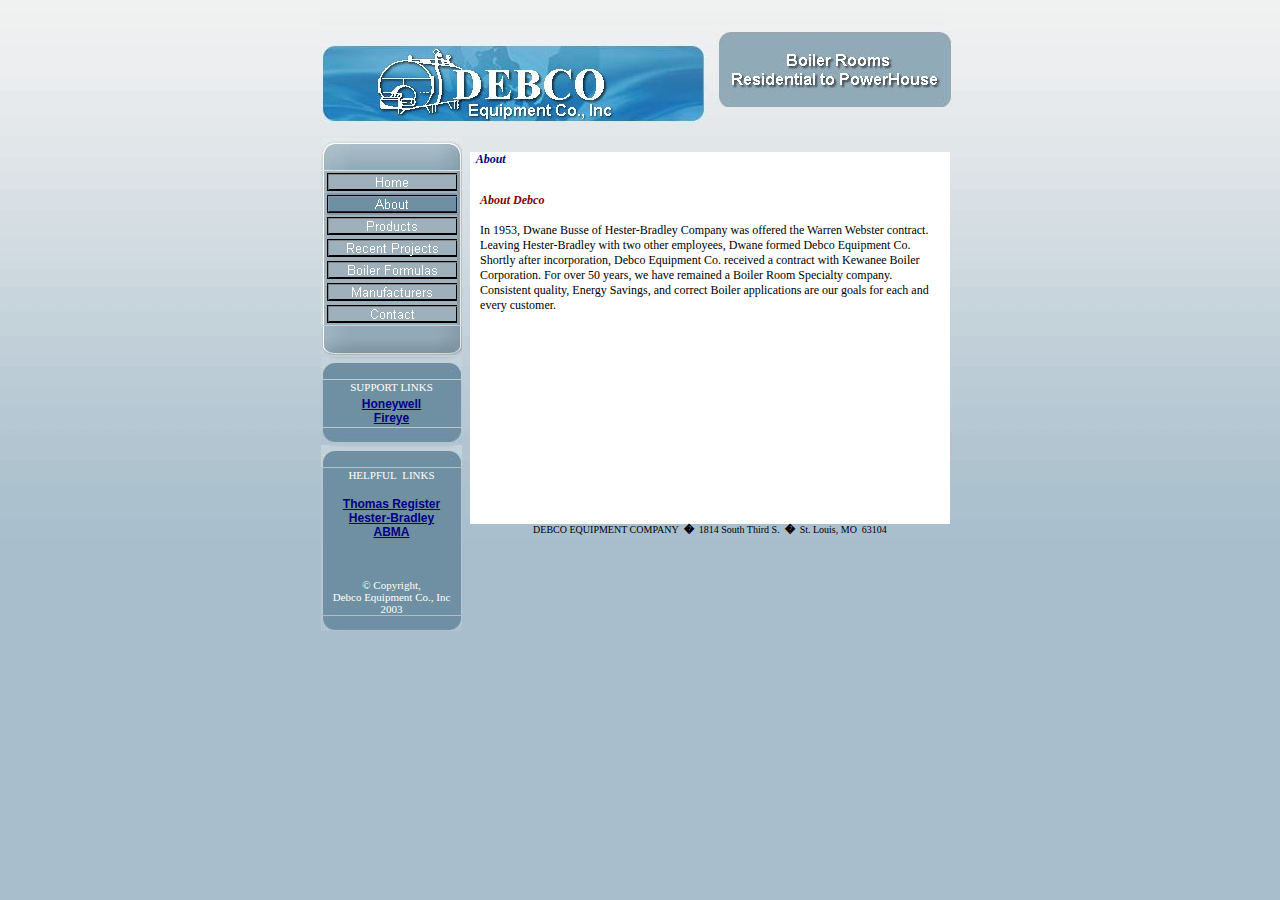
==== about.html @ fe333c29 "mirror debcoequipment.com" ====
<html>

<head>
<title>About</title>
<style>a            { color: #000000; font-size: 9pt; font-family: Arial; text-decoration: underline }
TD{
FONT-SIZE:12;
FONT-FAMILY:verdana;
COLOR:000000;
}
</style>


<!--mstheme--><link rel="stylesheet" type="text/css" href="_themes/553-b/553-1110.css"><meta name="Microsoft Theme" content="553-b 1110">
</head>

<body LEFTMARGIN=0 TOPMARGIN=0 MARGINWIDTH="0" MARGINHEIGHT="0"><table width="100%" height="100%" cellspacing="0" cellpadding="0" border="0" background="images/back_all.gif">
<tr>
<td width="50%">&nbsp;</td>
	 <td valign="top" height="100%"><table border="0" cellpadding="0" width="624" cellspacing="0" background="images/back_all.gif" height="100%">
		<tr>
			<td colspan="3"><img src="images/top.gif" border="0" width="624" height="22" alt=""></td>
		</tr>
		
		<tr>
			<td><img src="images/slogan.jpg" border="0" alt="" width="141" height="78"></td>
			<td><img src="images/slogan2.jpg" border="0" alt="" width="246" height="78"></td>
			<td valign="top" align="left"><table cellpadding="0" cellspacing="0" border="0" background="images/win1_bg.gif">
							<tr>
								<td>
                                <img src="images/win1_top.jpg" border="0" alt="" width="237" height="15"></td>
							</tr>
							<tr>
								<form><td align="center">
                                  <img border="0" src="images/tag.jpg" width="216" height="47"></td>
                                </form>
							</tr>
							<tr>
								<td valign="top">
                                <img src="images/win1_bot.jpg" border="0" alt="" width="237" height="15"></td>
							</tr>
					</table></td>
		</tr>
		
		<tr>
			<td valign="top"><table cellspacing="0" cellpadding="0" border="0" height="455">
							<tr>
								<td height="34">
                                <img src="images/but_1.jpg" border="0" alt="" width="141" height="32"></td>
							</tr>
							<tr>
								<td background="images/button.gif" align="center" height="58">
                                <!--webbot
                                  bot="Navigation" S-Type="siblings"
                                  S-Orientation="vertical"
                                  S-Rendering="graphics" B-Include-Home="TRUE"
                                  B-Include-Up="TRUE" U-Page S-Target startspan --><script language="JavaScript"><!--
MSFPhover = 
  (((navigator.appName == "Netscape") && 
  (parseInt(navigator.appVersion) >= 3 )) || 
  ((navigator.appName == "Microsoft Internet Explorer") && 
  (parseInt(navigator.appVersion) >= 4 ))); 
function MSFPpreload(img) 
{
  var a=new Image(); a.src=img; return a; 
}
// --></script><script language="JavaScript"><!--
if(MSFPhover) { MSFPnav1n=MSFPpreload("_derived/home_cmp_553-b110_vbtn.gif"); MSFPnav1h=MSFPpreload("_derived/home_cmp_553-b110_vbtn_a.gif"); }
// --></script><a href="index.html" language="JavaScript" onmouseover="if(MSFPhover) document['MSFPnav1'].src=MSFPnav1h.src" onmouseout="if(MSFPhover) document['MSFPnav1'].src=MSFPnav1n.src"><img src="_derived/home_cmp_553-b110_vbtn.gif" width="130" height="22" border="0" alt="Home" name="MSFPnav1"></a><br><img src="_derived/about.html_cmp_553-b110_vbtn_p.gif" width="130" height="22" border="0" alt="About"><br><script language="JavaScript"><!--
if(MSFPhover) { MSFPnav2n=MSFPpreload("_derived/Products.html_cmp_553-b110_vbtn.gif"); MSFPnav2h=MSFPpreload("_derived/Products.html_cmp_553-b110_vbtn_a.gif"); }
// --></script><a href="Products.html" language="JavaScript" onmouseover="if(MSFPhover) document['MSFPnav2'].src=MSFPnav2h.src" onmouseout="if(MSFPhover) document['MSFPnav2'].src=MSFPnav2n.src"><img src="_derived/Products.html_cmp_553-b110_vbtn.gif" width="130" height="22" border="0" alt="Products" name="MSFPnav2"></a><br><script language="JavaScript"><!--
if(MSFPhover) { MSFPnav3n=MSFPpreload("_derived/RecentProjects.html_cmp_553-b110_vbtn.gif"); MSFPnav3h=MSFPpreload("_derived/RecentProjects.html_cmp_553-b110_vbtn_a.gif"); }
// --></script><a href="RecentProjects.html" language="JavaScript" onmouseover="if(MSFPhover) document['MSFPnav3'].src=MSFPnav3h.src" onmouseout="if(MSFPhover) document['MSFPnav3'].src=MSFPnav3n.src"><img src="_derived/RecentProjects.html_cmp_553-b110_vbtn.gif" width="130" height="22" border="0" alt="Recent Projects" name="MSFPnav3"></a><br><script language="JavaScript"><!--
if(MSFPhover) { MSFPnav4n=MSFPpreload("_derived/Boilerformulas.html_cmp_553-b110_vbtn.gif"); MSFPnav4h=MSFPpreload("_derived/Boilerformulas.html_cmp_553-b110_vbtn_a.gif"); }
// --></script><a href="Boilerformulas.html" language="JavaScript" onmouseover="if(MSFPhover) document['MSFPnav4'].src=MSFPnav4h.src" onmouseout="if(MSFPhover) document['MSFPnav4'].src=MSFPnav4n.src"><img src="_derived/Boilerformulas.html_cmp_553-b110_vbtn.gif" width="130" height="22" border="0" alt="Boiler Formulas" name="MSFPnav4"></a><br><script language="JavaScript"><!--
if(MSFPhover) { MSFPnav5n=MSFPpreload("_derived/manufacturers.html_cmp_553-b110_vbtn.gif"); MSFPnav5h=MSFPpreload("_derived/manufacturers.html_cmp_553-b110_vbtn_a.gif"); }
// --></script><a href="manufacturers.html" language="JavaScript" onmouseover="if(MSFPhover) document['MSFPnav5'].src=MSFPnav5h.src" onmouseout="if(MSFPhover) document['MSFPnav5'].src=MSFPnav5n.src"><img src="_derived/manufacturers.html_cmp_553-b110_vbtn.gif" width="130" height="22" border="0" alt="Manufacturers" name="MSFPnav5"></a><br><script language="JavaScript"><!--
if(MSFPhover) { MSFPnav6n=MSFPpreload("_derived/Contact.html_cmp_553-b110_vbtn.gif"); MSFPnav6h=MSFPpreload("_derived/Contact.html_cmp_553-b110_vbtn_a.gif"); }
// --></script><a href="Contact.html" language="JavaScript" onmouseover="if(MSFPhover) document['MSFPnav6'].src=MSFPnav6h.src" onmouseout="if(MSFPhover) document['MSFPnav6'].src=MSFPnav6n.src"><img src="_derived/Contact.html_cmp_553-b110_vbtn.gif" width="130" height="22" border="0" alt="Contact" name="MSFPnav6"></a><!--webbot bot="Navigation" i-checksum="1152" endspan --></td>
							</tr>
							<tr>
								<td height="31"><img src="images/but_9.jpg" border="0" alt="" width="141" height="29"></td>
							</tr>
							<tr>
								<td height="24">
                                <img src="images/win2_top.jpg" border="0" alt="" width="141" height="22"></td>
							</tr>
							<tr>
								<td background="images/win2_bg.jpg" align="center" valign="middle" height="15">
                                  <p align="center"><font style="font-size: 11" color="#FFFFFF">SUPPORT
                                  LINKS</font></td>
							</tr>
							<tr>
								<td background="images/win2_bg.jpg" align="center" valign="middle" height="32"><font color="#FFFFFF"><b><font size="2">
                                  <a href="http://www.honeywell.com" target="_blank">Honeywell</a><br>
                                  <a href="http://www.fireye.com" target="_blank">Fireye</a>
                                  </font></b></font></td>
							</tr>
							<tr>
								<td height="17">
                                <img src="images/win_bot.jpg" border="0" alt="" width="141" height="15"></td>
							</tr>
                            <tr>
								<td height="24">
                                <img src="images/win2_top.jpg" border="0" alt="" width="141" height="22"></td>
                            </tr>
                            <tr>
								<td background="images/win2_bg.jpg" align="center" valign="middle" height="15">
                                  <p align="center"><font style="font-size: 11" color="#FFFFFF">HELPFUL&nbsp;
                                  LINKS</font></td>
                            </tr>
                            <tr>
								<td background="images/win2_bg.jpg" align="center" valign="middle" height="70"><font color="#FFFFFF"><b><font size="2"><a href="http://www.thomasregister.com" target="_blank">Thomas
                                  Register</a><br>
                                  <a href="http://www.hester-bradley.com" target="_blank">Hester-Bradley</a><br>
                                  <a href="http://www.abma.com" target="_blank">ABMA</a></font></b></font></td>
                            </tr>
                            <tr>
								<td background="images/win2_bg.jpg" align="center" valign="middle" height="54"><font style="font-size:11;color:ffffff">
                                <FONT SIZE="2"><A HREF="http://www.heatinghelp.com/index.cfm?Aff=1xsQ6GJNT32445fdx2003de48z15s30"> <br>
                                </A></FONT></font><font style="font-size:11;color:ffffff"><br>
                                  &copy Copyright,<br>
                                  Debco Equipment Co., Inc 2003</font></td>
                            </tr>
                            <tr>
								<td height="17">
                                <img src="images/win_bot.jpg" border="0" alt="" width="141" height="15"></td>
                            </tr>
                            <tr>
								<td height="16"></td>
                            </tr>
                            <tr>
								<td height="16"></td>
                            </tr>
							<tr>
								<td height="16"></td>
							</tr>
						</table></td>
			
			<td colspan="2" valign="top"  width="483"><table border="0" cellpadding="0" cellspacing="0" width="497" height="1">
								<tr>
									<td colspan="2" height="1" width="483">&nbsp;</td>
								</tr>
								<tr>
									<td width="8" height="16"></td>
									<td  width="474" height="16" background="images/win3_bg.jpg"><i><b><font color="#000080">&nbsp;
                                      <!--webbot bot="Navigation" s-type="banner" s-orientation="horizontal" s-rendering="text" B-Include-Home B-Include-Up U-Page S-Target startspan -->About<!--webbot bot="Navigation" i-checksum="3497" endspan --></font></b></i></td>
									<td width="9" height="16"></td>
								</tr>
								<tr>
									<td height="1" width="8"></td>
									<td background="images/win3_bg.jpg" width="474"  height="1">&nbsp;
                                    </td>
									<td height="1" width="9"></td>
								</tr>
								<tr>
									<td height="133" width="8"></td>
									<td background="images/win3_bg.jpg" width="454" style="padding: 10" height="133">
                                      <i><b><font color="#800000">About Debco</font></b></i><br>
                                      <br>
                                      In 1953, Dwane Busse of Hester-Bradley Company was offered the Warren Webster contract.  Leaving Hester-Bradley with two other employees, Dwane formed Debco Equipment Co.  Shortly after incorporation, Debco Equipment Co. received a contract with Kewanee Boiler Corporation. 
										For over 50 years, we have remained a Boiler Room Specialty company.  Consistent quality, Energy Savings, and correct Boiler applications are our goals for each and every customer.<br>
                                      <br>
                                    </td>
									<td height="133" width="9"></td>
								</tr>
								<tr>
									<td height="186" width="8"></td>
									<td background="images/win3_bg.jpg" width="454" style="padding: 10" height="186">
                                      &nbsp;</td>
									<td height="186" width="9"></td>
								</tr>
								<tr>
									<td height="5" width="8"></td>
									<td height="5" align="center">
                                      <font color="#000000" size="1">DEBCO EQUIPMENT COMPANY&nbsp;<b>
                                      �</b>&nbsp; 1814 South Third S.&nbsp;<b>
                                      �</b>&nbsp; St. Louis, MO&nbsp; 63104</font>
                                    </td>
									<td height="5" width="9"></td>
								</tr>
								<tr>
									<td colspan="2" height="18" width="483">
                                    </td>
								</tr>
							</table></td>
		</tr>
		<tr>
			<td colspan="3">&nbsp;</td>
		</tr>
</table></td>
<td width="50%">&nbsp;</td>
</table></body>
</html>
---- _themes/553-b/553-1110.css ----
.mstheme
{
	separator-image: url(ablrule.gif);
	list-image-1: url(ablbull1.gif);
	list-image-2: url(ablbull2.gif);
	list-image-3: url(ablbull3.gif);
	nav-banner-image: url(ablbnr.gif);
	navbutton-horiz-normal: url(blhbs.gif);
	navbutton-horiz-hovered: url(blhbh.gif);
	navbutton-horiz-pushed: url(blhbp.gif);
	navbutton-vert-normal: url(vn.gif);
	navbutton-vert-hovered: url(vnh.gif);
	navbutton-vert-pushed: url(vns.gif);
	navbutton-home-normal: url(blhomes.gif);
	navbutton-home-hovered: url(blhomeh.gif);
	navbutton-home-pushed: url(blhomes.gif);
	navbutton-next-normal: url(blnexts.gif);
	navbutton-next-hovered: url(blnexth.gif);
	navbutton-next-pushed: url(blnexts.gif);
	navbutton-prev-normal: url(blprevs.gif);
	navbutton-prev-hovered: url(blprevh.gif);
	navbutton-prev-pushed: url(blprevs.gif);
	navbutton-up-normal: url(blups.gif);
	navbutton-up-hovered: url(bluph.gif);
	navbutton-up-pushed: url(blups.gif);
}
.mstheme-bannertxt
{
	font-family: Arial, Arial, Helvetica;
	color: rgb(51, 0, 153);
	font-size: 6;
	font-style: normal;
	font-weight: normal;
}
.mstheme-horiz-navtxt
{
	font-family: Arial, Arial, Helvetica;
	color: rgb(255, 255, 255);
	font-size: 2;
	font-style: normal;
	font-weight: normal;
}
.mstheme-vert-navtxt
{
	font-family: Arial, Arial, Helvetica;
	color: rgb(255, 255, 255);
	font-size: 2;
	font-style: normal;
	font-weight: normal;
}
.mstheme-navtxthome
{
	font-family: Arial, Arial, Helvetica;
	color: rgb(255, 255, 255);
	font-size: 1;
	font-style: normal;
	font-weight: normal;
}
.mstheme-navtxtnext
{
	font-family: Arial, Arial, Helvetica;
	color: rgb(255, 255, 255);
	font-size: 1;
	font-style: normal;
	font-weight: normal;
}
.mstheme-navtxtprev
{
	font-family: Arial, Arial, Helvetica;
	color: rgb(255, 255, 255);
	font-size: 1;
	font-style: normal;
	font-weight: normal;
}
.mstheme-navtxtup
{
	font-family: Arial, Arial, Helvetica;
	color: rgb(255, 255, 255);
	font-size: 1;
	font-style: normal;
	font-weight: normal;
}
ul
{
	list-style-image: url(ablbull1.gif);
}
ul ul
{
	list-style-image: url(ablbull2.gif);
}
ul ul ul
{
	list-style-image: url(ablbull3.gif);
}
a:link
{
	color: rgb(0, 0, 128);
}
a:active
{
	color: rgb(128, 128, 128);
}
a:visited
{
	color: rgb(128, 0, 0);
}
body
{
	background-color: rgb(204, 204, 204);
	color: rgb(0, 0, 0);
}
table
{
	table-border-color-light: rgb(153, 153, 153);
	table-border-color-dark: rgb(0, 0, 0);
}
h1
{
	color: rgb(51, 0, 153);
}
h2
{
	color: rgb(51, 0, 153);
}
h3
{
	color: rgb(51, 0, 153);
}
h4
{
	color: rgb(51, 0, 153);
}
h5
{
	color: rgb(51, 0, 153);
}
h6
{
	color: rgb(51, 0, 153);
}
button
{
	background-color: rgb(51, 0, 153);
	color: rgb(255, 255, 255);
}
label
{
	color: rgb(0, 0, 0);
}
.mstheme-text
{
}
textarea
{
	color: rgb(0, 0, 0);
}
fieldset
{
	color: rgb(0, 0, 0);
}
legend
{
	color: rgb(51, 0, 153);
}
select
{
	color: rgb(0, 0, 0);
}
caption
{
	color: rgb(51, 0, 153);
}
th
{
	color: rgb(0, 0, 0);
}
.mstheme     { navbutton-background-color: rgb(255,255,255); top-bar-button: url(button.gif) }
.mstheme-topbar-font { color: rgb(0,0,0); font-size: 8pt; font-family: Arial, Arial, Helvetica }
body         { font-family: Arial, Arial, Helvetica }
button       { font-size: 8pt; font-style: normal; font-family: Arial, Arial, Helvetica; 
               border-style: solid; border-width: 1pt }
caption      { font-size: 14pt; font-family: Arial, Arial, Helvetica; font-style: normal }
fieldset     { font-family: Arial, Arial, Helvetica; font-size: 8pt; font-style: normal; 
               border-style: solid; border-width: 1pt }
h1           { font-weight: normal; font-style: normal; font-size: 24pt; font-family: 
               Arial, Arial, Helvetica }
h2           { font-family: Arial, Arial, Helvetica; font-style: normal; font-size: 18pt; 
               font-weight: normal }
h3           { font-family: Arial, Arial, Helvetica; font-size: 14pt; font-weight: normal; 
               font-style: normal }
h4           { font-weight: normal; font-size: 12pt; font-style: normal; font-family: 
               Arial, Arial, Helvetica }
h5           { font-size: 10pt; font-style: normal; font-weight: normal; font-family: 
               Arial, Arial, Helvetica }
h6           { font-family: Arial, Arial, Helvetica; font-size: 8pt; font-style: normal; 
               font-weight: normal }
label        { font-style: normal; font-family: Arial, Arial, Helvetica; font-size: 8pt }
label, .mstheme-label { font-size: 8pt; font-family: Arial, Arial, Helvetica; font-style: normal }
legend       { font-style: normal; font-size: 8pt; font-family: Arial, Arial, Helvetica }
marquee      { font-family: Arial, Arial, Helvetica; font-size: 14pt }
select       { font-style: normal; font-family: Arial, Arial, Helvetica; font-size: 8pt; 
               border-style: solid;  }
table        { font-family: Arial, Arial, Helvetica; font-style: normal }
textarea     { font-style: normal; font-size: 8pt; font-family: Arial, Arial, Helvetica; 
               border-style: solid;  }
th           { font-family: Arial, Arial, Helvetica; font-style: normal }
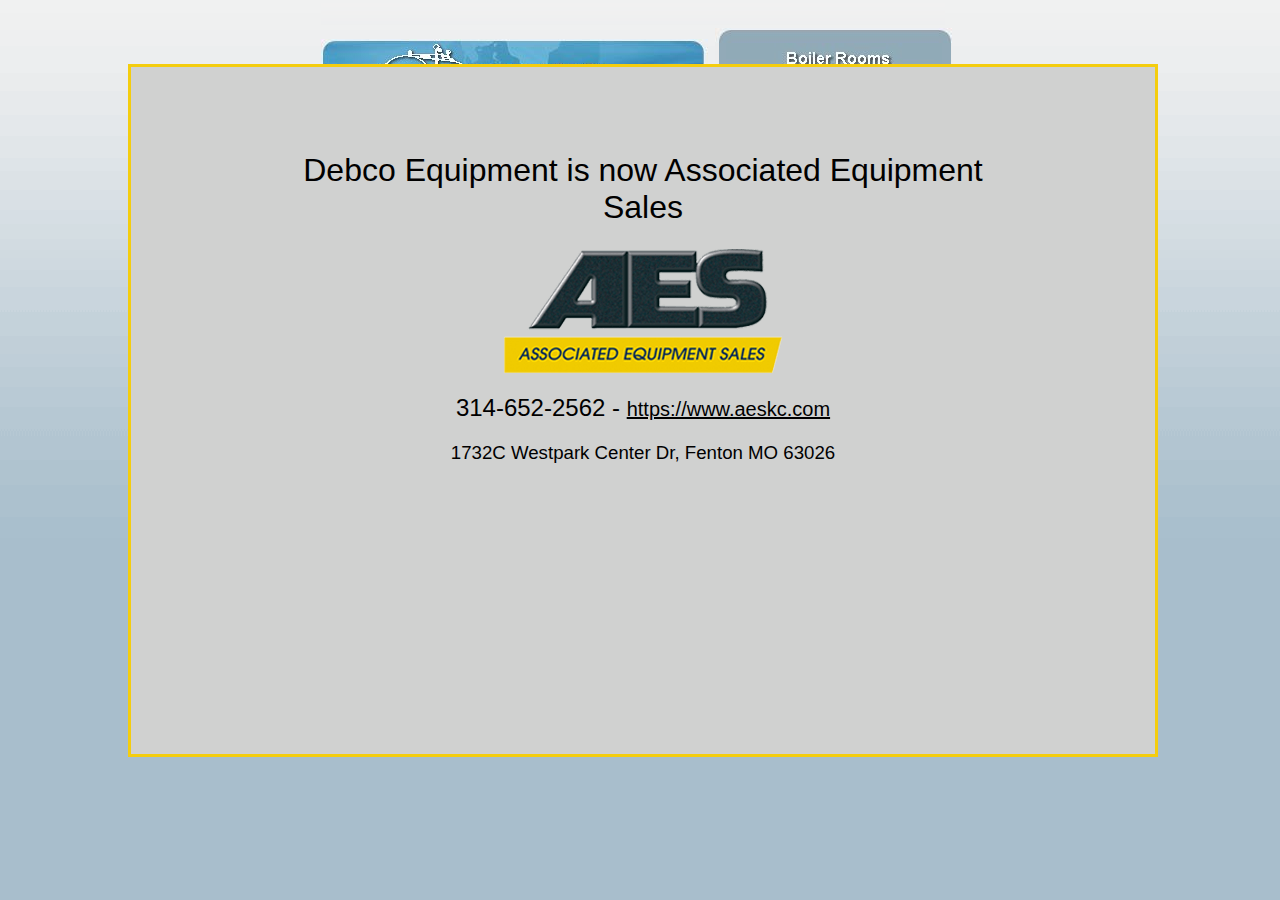
==== commit 44cd3118: "add overlay for AES Debco" ====
--- a/about.html
+++ b/about.html
@@ -8,20 +8,47 @@
 FONT-FAMILY:verdana;
 COLOR:000000;
 }
+#aeskc {
+  position: absolute;
+  /*left: 20%;*/
+  height: 55%;
+  width: 60%;
+  background-color: #D0D1D0;
+  border: 3px solid #F4CD0E;
+  font-size: 20px;
+  color: black;
+  margin: 5% 10% 2% 10%;
+  padding: 5% 10% 10% 10%;
+}
+
+#aeskc h1 {color: black;}
+#aeskc h2 {color: black;}
+#aeskc h3 {color: black;}
+#aeskc a {color: black; font-size: 20px;}
 </style>
 
 
 <!--mstheme--><link rel="stylesheet" type="text/css" href="_themes/553-b/553-1110.css"><meta name="Microsoft Theme" content="553-b 1110">
 </head>
 
-<body LEFTMARGIN=0 TOPMARGIN=0 MARGINWIDTH="0" MARGINHEIGHT="0"><table width="100%" height="100%" cellspacing="0" cellpadding="0" border="0" background="images/back_all.gif">
+<body LEFTMARGIN=0 TOPMARGIN=0 MARGINWIDTH="0" MARGINHEIGHT="0">
+  <div id='aeskc'>
+    <center>
+    <h1>Debco Equipment is now Associated Equipment Sales</h1>
+    <img src="images/aes-logo.png" height="126" width="280" />
+    <h2>314-652-2562 - <a href="https://www.aeskc.com/debco-equipment-is-now-associated-equipment-sales/">https://www.aeskc.com</a></h2>
+    <h3>1732C Westpark Center Dr, Fenton MO 63026</h3>
+    </center>
+  </div>
+
+  <table width="100%" height="100%" cellspacing="0" cellpadding="0" border="0" background="images/back_all.gif">
 <tr>
 <td width="50%">&nbsp;</td>
 	 <td valign="top" height="100%"><table border="0" cellpadding="0" width="624" cellspacing="0" background="images/back_all.gif" height="100%">
 		<tr>
 			<td colspan="3"><img src="images/top.gif" border="0" width="624" height="22" alt=""></td>
 		</tr>
-		
+
 		<tr>
 			<td><img src="images/slogan.jpg" border="0" alt="" width="141" height="78"></td>
 			<td><img src="images/slogan2.jpg" border="0" alt="" width="246" height="78"></td>
@@ -41,7 +68,7 @@
 							</tr>
 					</table></td>
 		</tr>
-		
+
 		<tr>
 			<td valign="top"><table cellspacing="0" cellpadding="0" border="0" height="455">
 							<tr>
@@ -55,14 +82,14 @@
                                   S-Orientation="vertical"
                                   S-Rendering="graphics" B-Include-Home="TRUE"
                                   B-Include-Up="TRUE" U-Page S-Target startspan --><script language="JavaScript"><!--
-MSFPhover = 
-  (((navigator.appName == "Netscape") && 
-  (parseInt(navigator.appVersion) >= 3 )) || 
-  ((navigator.appName == "Microsoft Internet Explorer") && 
-  (parseInt(navigator.appVersion) >= 4 ))); 
-function MSFPpreload(img) 
+MSFPhover =
+  (((navigator.appName == "Netscape") &&
+  (parseInt(navigator.appVersion) >= 3 )) ||
+  ((navigator.appName == "Microsoft Internet Explorer") &&
+  (parseInt(navigator.appVersion) >= 4 )));
+function MSFPpreload(img)
 {
-  var a=new Image(); a.src=img; return a; 
+  var a=new Image(); a.src=img; return a;
 }
 // --></script><script language="JavaScript"><!--
 if(MSFPhover) { MSFPnav1n=MSFPpreload("_derived/home_cmp_553-b110_vbtn.gif"); MSFPnav1h=MSFPpreload("_derived/home_cmp_553-b110_vbtn_a.gif"); }
@@ -117,7 +144,7 @@
                             </tr>
                             <tr>
 								<td background="images/win2_bg.jpg" align="center" valign="middle" height="54"><font style="font-size:11;color:ffffff">
-                                <FONT SIZE="2"><A HREF="http://www.heatinghelp.com/index.cfm?Aff=1xsQ6GJNT32445fdx2003de48z15s30"> <br>
+                                <FONT SIZE="2"><A HREF="http://www.heatinghelp.com/index.cfm?Aff=1xsQ6GJNT32445fdx2003de48z15s30"><IMG SRC="http://www.heatinghelp.com/pics/heatinghelp_banner_120x60.jpg" ALT="HeatingHelp.com" WIDTH="120" HEIGHT="60"><br>
                                 </A></FONT></font><font style="font-size:11;color:ffffff"><br>
                                   &copy Copyright,<br>
                                   Debco Equipment Co., Inc 2003</font></td>
@@ -136,7 +163,7 @@
 								<td height="16"></td>
 							</tr>
 						</table></td>
-			
+
 			<td colspan="2" valign="top"  width="483"><table border="0" cellpadding="0" cellspacing="0" width="497" height="1">
 								<tr>
 									<td colspan="2" height="1" width="483">&nbsp;</td>
@@ -158,7 +185,7 @@
 									<td background="images/win3_bg.jpg" width="454" style="padding: 10" height="133">
                                       <i><b><font color="#800000">About Debco</font></b></i><br>
                                       <br>
-                                      In 1953, Dwane Busse of Hester-Bradley Company was offered the Warren Webster contract.  Leaving Hester-Bradley with two other employees, Dwane formed Debco Equipment Co.  Shortly after incorporation, Debco Equipment Co. received a contract with Kewanee Boiler Corporation. 
+                                      In 1953, Dwane Busse of Hester-Bradley Company was offered the Warren Webster contract.  Leaving Hester-Bradley with two other employees, Dwane formed Debco Equipment Co.  Shortly after incorporation, Debco Equipment Co. received a contract with Kewanee Boiler Corporation.
 										For over 50 years, we have remained a Boiler Room Specialty company.  Consistent quality, Energy Savings, and correct Boiler applications are our goals for each and every customer.<br>
                                       <br>
                                     </td>
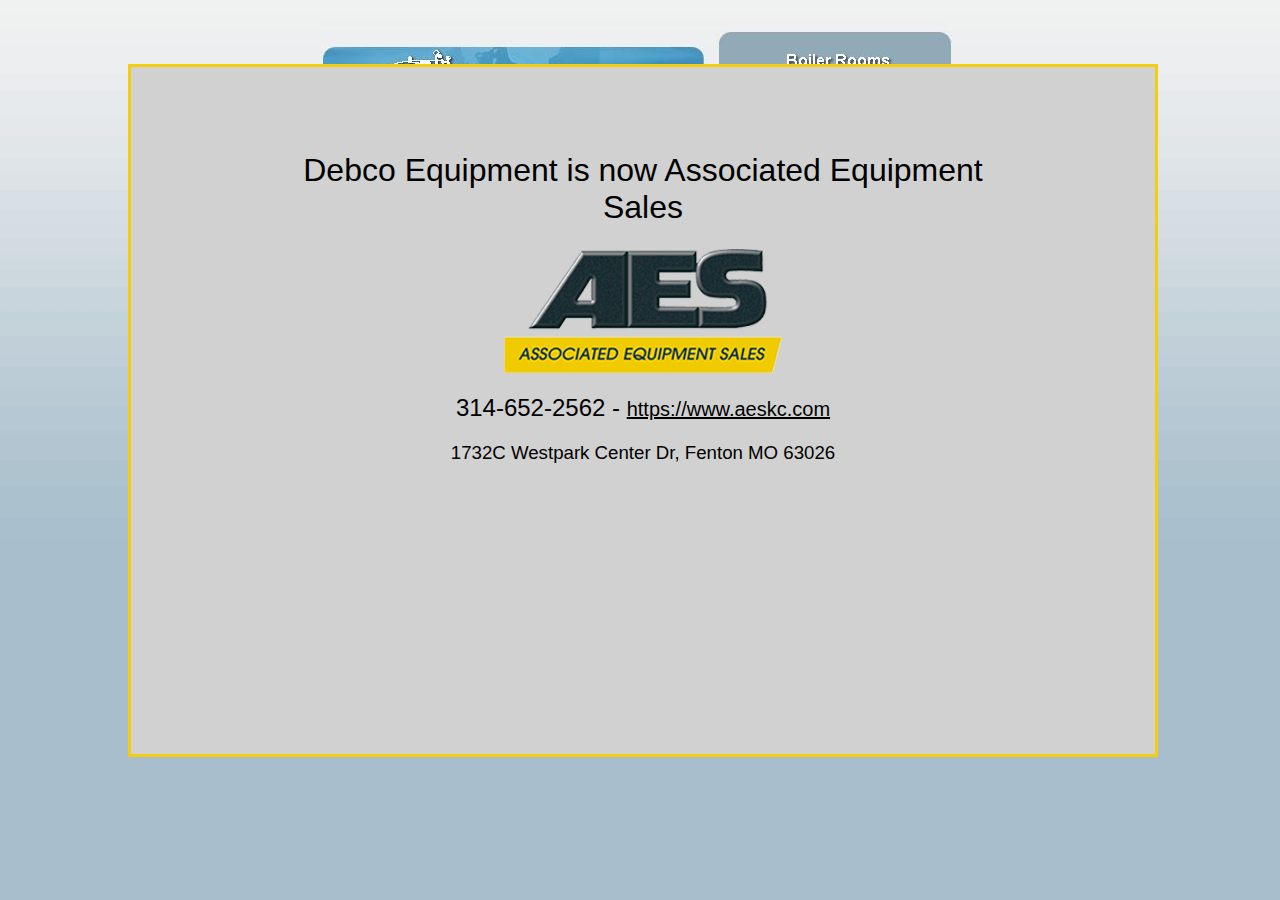
==== commit af79e594: "remove heatinghelp.com" ====
--- a/about.html
+++ b/about.html
@@ -143,9 +143,7 @@
                                   <a href="http://www.abma.com" target="_blank">ABMA</a></font></b></font></td>
                             </tr>
                             <tr>
-								<td background="images/win2_bg.jpg" align="center" valign="middle" height="54"><font style="font-size:11;color:ffffff">
-                                <FONT SIZE="2"><A HREF="http://www.heatinghelp.com/index.cfm?Aff=1xsQ6GJNT32445fdx2003de48z15s30"><IMG SRC="http://www.heatinghelp.com/pics/heatinghelp_banner_120x60.jpg" ALT="HeatingHelp.com" WIDTH="120" HEIGHT="60"><br>
-                                </A></FONT></font><font style="font-size:11;color:ffffff"><br>
+								<td background="images/win2_bg.jpg" align="center" valign="middle" height="54"><font style="font-size:11;color:ffffff"><br>
                                   &copy Copyright,<br>
                                   Debco Equipment Co., Inc 2003</font></td>
                             </tr>
